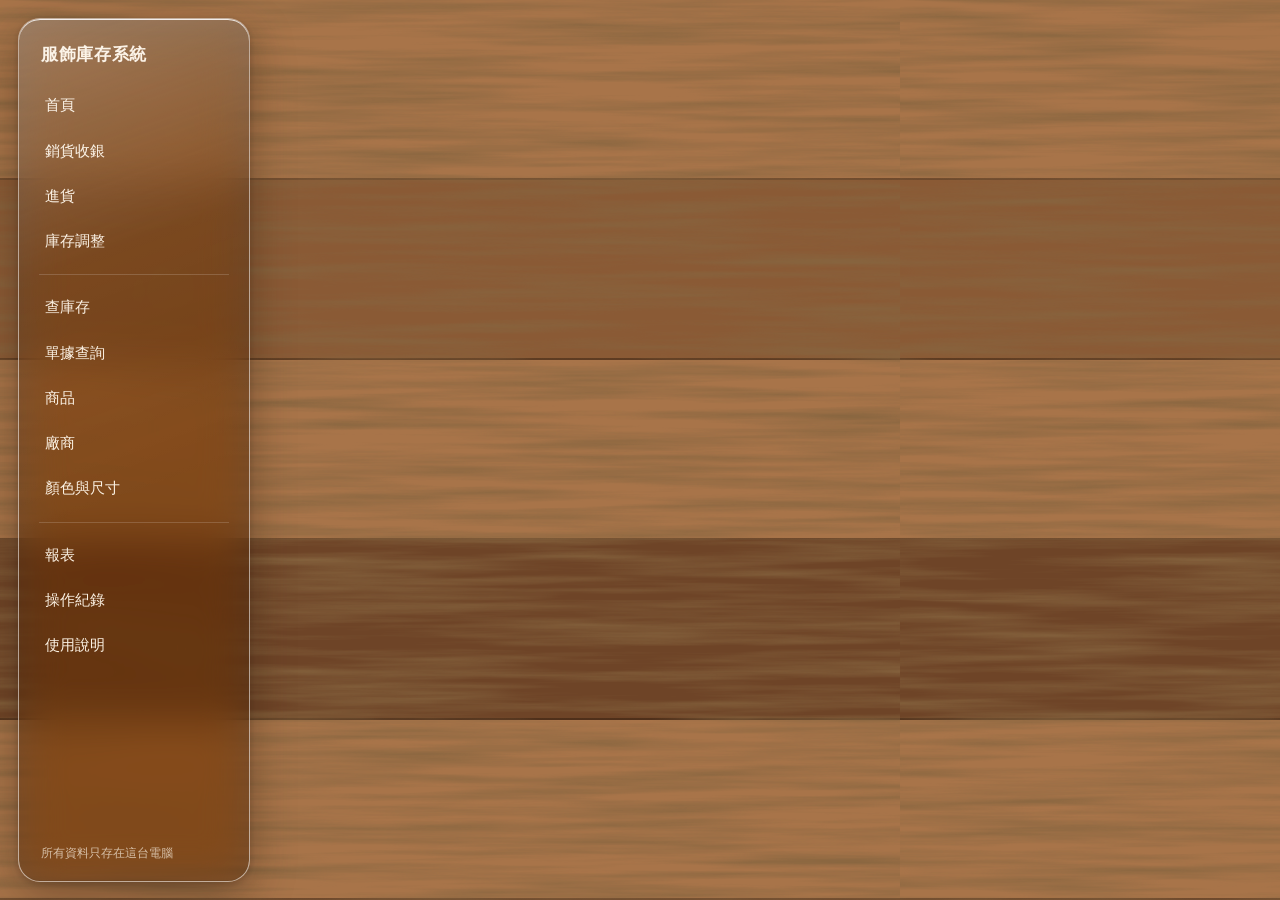
==== rust/ui/index.html @ 5e8c32d5 "Rust/Tauri 重構服飾庫存系統 - 新增 rust/：Tauri 桌面版，SQLite 觸發器鎖定單據與操作紀錄、交易寫入、每日自動備份 - 首頁儀表板、收銀式銷貨、進貨快速建檔、庫存調整、報" ====
<!doctype html>
<html lang="zh-Hant-TW">
<head>
<meta charset="utf-8">
<meta name="viewport" content="width=device-width, initial-scale=1">
<title>服飾庫存系統</title>
<link rel="stylesheet" href="style.css">
</head>
<body>
<div class="app">
  <nav id="nav" aria-label="主選單">
    <div class="brand">服飾庫存系統</div>
    <a href="#/home" data-page="home">首頁</a>
    <a href="#/sale" data-page="sale">銷貨收銀</a>
    <a href="#/purchase" data-page="purchase">進貨</a>
    <a href="#/adjust" data-page="adjust">庫存調整</a>
    <hr>
    <a href="#/lookup" data-page="lookup">查庫存</a>
    <a href="#/docs" data-page="docs">單據查詢</a>
    <a href="#/products" data-page="products">商品</a>
    <a href="#/suppliers" data-page="suppliers">廠商</a>
    <a href="#/specs" data-page="specs">顏色與尺寸</a>
    <hr>
    <a href="#/reports" data-page="reports">報表</a>
    <a href="#/audit" data-page="audit">操作紀錄</a>
    <a href="#/help" data-page="help">使用說明</a>
    <div class="foot">所有資料只存在這台電腦</div>
  </nav>
  <main id="main" tabindex="-1"></main>
</div>
<div id="toasts" aria-live="polite"></div>

<template id="help-page">
<header class="page-head"><div><h1>使用說明</h1><p class="muted">第一次使用請從「快速開始」照著做一遍</p></div></header>
<section class="card help">
  <div class="toc">
    <a class="tag" href="#help-start">快速開始</a><a class="tag" href="#help-sale">銷貨與退貨</a>
    <a class="tag" href="#help-purchase">進貨</a><a class="tag" href="#help-product">商品與 SKU</a>
    <a class="tag" href="#help-adjust">庫存調整與盤點</a><a class="tag" href="#help-docs">單據與作廢</a>
    <a class="tag" href="#help-report">報表</a><a class="tag" href="#help-safe">資料安全與備份</a>
    <a class="tag" href="#help-faq">常見問題</a>
  </div>
</section>

<section class="card help" id="help-start">
  <h2>快速開始</h2>
  <ol>
    <li>到「<a href="#/suppliers">廠商</a>」新增常往來的廠商（代號、名稱即可）。</li>
    <li>到「<a href="#/specs">顏色與尺寸</a>」確認需要的顏色與尺寸；系統已預載 12 色、8 種尺寸。</li>
    <li>貨到時開「<a href="#/purchase">進貨</a>」：選廠商、拍貨單照片、按「＋ 新商品建檔」建立商品並勾選顏色尺寸，再填每個顏色尺寸的數量與進貨單價，存檔後庫存就會增加。</li>
    <li>有客人購買時開「<a href="#/sale">銷貨收銀</a>」：掃條碼或輸入貨號，確認數量後按「結帳」。</li>
    <li>每天打開「<a href="#/home">首頁</a>」看今日營業額、低庫存提醒，以及資料安全檢查是否都是綠燈。</li>
  </ol>
</section>

<section class="card help" id="help-sale">
  <h2>銷貨與退貨</h2>
  <ol>
    <li>在搜尋框掃條碼，或輸入 SKU、本店貨號、品名後按 <kbd>Enter</kbd>。</li>
    <li>SKU 或條碼完全相符時直接加入一件；重複掃同一件會自動把數量加 1。</li>
    <li>輸入貨號或品名時，會跳出「顏色 × 尺寸」表格，在要賣的格子填數量後按「加入明細」。</li>
    <li>單價預設為商品的建議售價，可直接修改；整單折扣填在下方。</li>
    <li>按「結帳」會再顯示一次合計確認，確認後才會存檔。</li>
  </ol>
  <h3>客人退貨</h3>
  <p>同樣開一張銷貨單，把該商品的數量改成負數（例如 <kbd>-1</kbd>），存檔後庫存會加回去、金額為負數。</p>
  <h3>庫存不足</h3>
  <p>數量超過庫存時該列會標紅，存檔時系統會擋下並說明哪一個 SKU 不夠。請先確認是否漏登進貨。</p>
</section>

<section class="card help" id="help-purchase">
  <h2>進貨</h2>
  <ol>
    <li>選擇廠商；沒有的話按「＋ 新增廠商」直接建立。</li>
    <li>按「選擇照片」附上貨單或商品照，<b>至少一張</b>，方便日後對帳。</li>
    <li>輸入貨號或品名找既有商品；新款按「＋ 新商品建檔」，存檔後會直接進入數量表格。</li>
    <li>在「顏色 × 尺寸」表格填各格數量，並填寫這批的進貨單價，按「加入明細」。</li>
    <li>缺少的顏色或尺寸，在表格下方按「加顏色／尺寸」補建 SKU。</li>
    <li>確認明細後按「存檔進貨」。</li>
  </ol>
  <p class="muted">進貨日期可以選過去的日期（補登），系統會自動依日期重新計算成本。</p>
</section>

<section class="card help" id="help-product">
  <h2>商品與 SKU</h2>
  <dl>
    <dt>本店貨號</dt><dd>建檔時自動產生：建檔日期加當日流水號，轉成 16 進位，例如 2026-10-17 第 1 款為 <kbd>4B7A695A9</kbd>。建立後不可修改。</dd>
    <dt>SKU</dt><dd>本店貨號-顏色代碼-尺寸代碼，例如 <kbd>4B7A695A9-BK-M</kbd>。在商品頁勾選顏色與尺寸即可一次產生。</dd>
    <dt>條碼</dt><dd>若商品吊牌有條碼，可在商品頁的 SKU 表填入，之後收銀直接掃描。同一個條碼只能對應一個 SKU。</dd>
    <dt>安全庫存</dt><dd>庫存低於這個數字時，首頁與查庫存會以紅字提醒。填 0 表示不提醒。</dd>
  </dl>
  <p>商品與 SKU 只有在從未進出貨時才能刪除；已有單據的商品請保留，以免報表對不起來。</p>
</section>

<section class="card help" id="help-adjust">
  <h2>庫存調整與盤點</h2>
  <ul>
    <li><b>盤點調整</b>：輸入「實際盤點數量」，系統自動算出差異。</li>
    <li><b>瑕疵報廢、退回廠商</b>：輸入減少的件數（填正數即可）。</li>
    <li><b>其他</b>：增加填正數、減少填負數。</li>
  </ul>
  <p>每次調整都必須填寫原因，並保留在單據與操作紀錄中。</p>
</section>

<section class="card help" id="help-docs">
  <h2>單據與作廢</h2>
  <ul>
    <li>進貨單、銷貨單、調整單存檔後<b>不能修改、不能刪除</b>，確保帳目完整可追溯。</li>
    <li>打錯時到「<a href="#/docs">單據查詢</a>」點開該張單據，按「作廢」並填寫原因，再重開一張正確的。</li>
    <li>作廢後庫存與成本會自動重算。若作廢會讓庫存變成負數（例如進貨已經賣掉），系統會拒絕，請先處理相關銷貨單。</li>
    <li>單號規則：進貨 PO、銷貨 SO、調整 AJ，加上日期與當日流水號，例如 <kbd>SO20261019001</kbd>。</li>
  </ul>
</section>

<section class="card help" id="help-report">
  <h2>報表</h2>
  <dl>
    <dt>即時庫存表</dt><dd>每個 SKU 的庫存、平均成本、庫存金額與低庫存警示。</dd>
    <dt>進貨／銷貨報表</dt><dd>選擇日期區間，列出每一筆明細；銷貨報表含成本與毛利。</dd>
    <dt>季度收益</dt><dd>每季的進貨成本、銷貨淨額、銷貨成本、毛利率與庫存週轉率。</dd>
    <dt>滯銷品</dt><dd>指定天數內沒有賣出、但仍有庫存的 SKU。</dd>
    <dt>熱銷排行</dt><dd>區間內銷量前 50 名的商品。</dd>
  </dl>
  <p>每張報表都能「匯出 Excel」（含商品縮圖）。「更新三大報表」會產生包含進貨、銷貨、收益三個工作表的 <kbd>報表/庫存系統報表.xlsx</kbd>；若該檔正以 Excel 開啟，請先關閉再更新。</p>
  <h3>成本怎麼算</h3>
  <p>採<b>移動加權平均</b>：每次進貨後，平均成本 =（原庫存金額 + 本次進貨金額）÷ 新庫存數量。銷貨以當下平均成本計算銷貨成本。補登過去日期的單據時，系統會依日期重算所有受影響的成本。</p>
</section>

<section class="card help" id="help-safe">
  <h2>資料安全與備份</h2>
  <ul>
    <li>所有資料存在程式旁邊的資料夾：<kbd>庫存資料.sqlite3</kbd>（資料庫）、<kbd>圖片</kbd>、<kbd>報表</kbd>、<kbd>備份</kbd>。首頁可按「開啟資料夾」。</li>
    <li>每次存檔都以交易方式寫入，存到一半斷電也不會只存一半。</li>
    <li>每天第一次開啟程式時自動備份資料庫到 <kbd>備份</kbd> 資料夾，保留最近 30 天。</li>
    <li>每次啟動都會檢查資料庫檔案；首頁的「庫存帳核對」會比對每個 SKU 的庫存與所有單據加總是否一致。若出現紅燈，按「重新核算」即可依單據重建庫存與成本。</li>
    <li>所有新增、修改、作廢、匯出都記錄在「<a href="#/audit">操作紀錄</a>」，紀錄無法修改或刪除。</li>
  </ul>
  <h3>建議</h3>
  <ul>
    <li>定期把整個資料夾（含 <kbd>圖片</kbd> 與 <kbd>備份</kbd>）複製到隨身碟或雲端硬碟。</li>
    <li>還原備份：先關閉程式，把 <kbd>備份</kbd> 裡想要的日期檔案複製出來，改名為 <kbd>庫存資料.sqlite3</kbd> 取代原檔，再開啟程式。</li>
  </ul>
</section>

<section class="card help" id="help-faq">
  <h2>常見問題</h2>
  <dl>
    <dt>存檔時出現紅色提示？</dt><dd>提示會直接說明原因（例如「庫存不足」、「請填寫進貨單價」），依提示修正後再存檔即可，資料不會被存一半。</dd>
    <dt>單據打錯了怎麼辦？</dt><dd>到單據查詢點開該單，按「作廢」並填原因，再重開一張。</dd>
    <dt>掃條碼沒反應？</dt><dd>確認游標在搜尋框內、條碼槍設定為掃描後送出 Enter，以及商品頁的 SKU 已填入這個條碼。</dd>
    <dt>畫面上的資料沒有更新？</dt><dd>切換到其他頁面再回來，或重新點選左側選單即可重新載入。</dd>
    <dt>換電腦怎麼搬資料？</dt><dd>關閉程式後，把程式與整個資料夾一起複製到新電腦即可。</dd>
  </dl>
</section>
</template>

<script src="app.js"></script>
</body>
</html>
---- rust/ui/style.css ----
/* 風格：木紋桌面 + Liquid Glass 毛玻璃面板 */
:root {
  --wood-1: #a87449; --wood-2: #8a5a35; --wood-3: #6e4427; --seam: rgba(40, 22, 10, .45);
  --grain-opacity: .55;
  --glass: rgba(255, 250, 243, .60);
  --glass-strong: rgba(255, 250, 243, .80);
  --glass-border: rgba(255, 255, 255, .55);
  --glass-hi: rgba(255, 255, 255, .85);
  --nav: rgba(46, 27, 13, .40);
  --nav-text: #fbf1e3;
  --text: #2d1e12;
  --muted: #6e5846;
  --line: rgba(80, 50, 25, .16);
  --input: rgba(255, 255, 255, .58);
  --input-focus: rgba(255, 255, 255, .85);
  --accent: #b5651d;
  --accent-2: #d98a3d;
  --accent-ink: #fffaf3;
  --red: #b3261e;
  --red-bg: rgba(179, 38, 30, .12);
  --green: #2f7a3a;
  --green-bg: rgba(47, 122, 58, .12);
  --shadow: 0 14px 44px rgba(45, 24, 8, .38), 0 2px 6px rgba(45, 24, 8, .18);
  --radius: 22px;
  color-scheme: light;
}
@media (prefers-color-scheme: dark) {
  :root {
    --wood-1: #5b3820; --wood-2: #472a17; --wood-3: #321c0e; --seam: rgba(0, 0, 0, .55);
    --grain-opacity: .5;
    --glass: rgba(34, 22, 14, .58);
    --glass-strong: rgba(34, 22, 14, .80);
    --glass-border: rgba(255, 236, 214, .16);
    --glass-hi: rgba(255, 236, 214, .30);
    --nav: rgba(16, 9, 4, .45);
    --text: #f6eadb;
    --muted: #c4ad96;
    --line: rgba(255, 236, 214, .12);
    --input: rgba(0, 0, 0, .28);
    --input-focus: rgba(0, 0, 0, .42);
    --accent: #d98a3d;
    --accent-2: #eba864;
    --accent-ink: #1e130a;
    --red: #ff8a80;
    --red-bg: rgba(255, 138, 128, .14);
    --green: #8fd19e;
    --green-bg: rgba(143, 209, 158, .14);
    color-scheme: dark;
  }
}

* { box-sizing: border-box; }
html, body { height: 100%; margin: 0; }
body {
  font: 15px/1.55 "Microsoft JhengHei UI", "Microsoft JhengHei", "PingFang TC", "Noto Sans TC", system-ui, sans-serif;
  color: var(--text);
  background-color: var(--wood-2);
  background-image:
    /* 木紋：拉長的雜訊 */
    url("data:image/svg+xml,%3Csvg xmlns='http://www.w3.org/2000/svg' width='900' height='600'%3E%3Cfilter id='g'%3E%3CfeTurbulence type='fractalNoise' baseFrequency='0.004 0.09' numOctaves='4' seed='7'/%3E%3CfeColorMatrix values='0 0 0 0 0.24 0 0 0 0 0.13 0 0 0 0 0.05 0 0 0 1.6 -0.55'/%3E%3C/filter%3E%3Crect width='100%25' height='100%25' filter='url(%23g)'/%3E%3C/svg%3E"),
    /* 木板接縫 */
    repeating-linear-gradient(180deg, transparent 0 178px, var(--seam) 178px 180px),
    /* 木板深淺 */
    repeating-linear-gradient(180deg, var(--wood-1) 0 180px, var(--wood-2) 180px 360px, var(--wood-1) 360px 540px, var(--wood-3) 540px 720px);
  background-attachment: fixed;
  overflow: hidden;
}

/* ---------- 版面 ---------- */
.app { display: grid; grid-template-columns: 232px 1fr; height: 100vh; gap: 18px; padding: 18px; }
.glass, .card, .page-head, nav, dialog, .stat, .big-btn, .toast, .checkout, .scan-results {
  background: var(--glass);
  -webkit-backdrop-filter: blur(22px) saturate(170%);
  backdrop-filter: blur(22px) saturate(170%);
  border: 1px solid var(--glass-border);
  box-shadow: var(--shadow), inset 0 1px 0 var(--glass-hi), inset 0 -1px 0 rgba(0, 0, 0, .06);
  border-radius: var(--radius);
  position: relative;
}
/* 玻璃上緣的反光 */
.card::before, .page-head::before, nav::before, dialog::before, .stat::before, .big-btn::before, .checkout::before {
  content: ""; position: absolute; inset: 0; border-radius: inherit; pointer-events: none;
  background: linear-gradient(160deg, rgba(255, 255, 255, .45) 0%, rgba(255, 255, 255, .08) 28%, transparent 55%);
  mix-blend-mode: soft-light;
}

nav {
  background: var(--nav); color: var(--nav-text);
  display: flex; flex-direction: column; padding: 18px 12px; overflow-y: auto;
}
nav .brand { display: flex; align-items: center; gap: 10px; padding: 4px 10px 16px; font-weight: 700; font-size: 17px; letter-spacing: .04em; }
nav .brand img { width: 34px; height: 34px; border-radius: 10px; }
nav a {
  color: inherit; text-decoration: none; display: block; padding: 9px 14px; margin: 2px 0;
  border-radius: 14px; transition: background .15s;
}
nav a:hover { background: rgba(255, 255, 255, .12); }
nav a.on { background: rgba(255, 244, 228, .26); box-shadow: inset 0 1px 0 rgba(255, 255, 255, .35); font-weight: 700; }
nav hr { border: 0; border-top: 1px solid rgba(255, 255, 255, .16); margin: 10px 8px; }
nav .foot { margin-top: auto; font-size: 12px; opacity: .7; padding: 12px 10px 0; }

main { overflow-y: auto; padding: 0 6px 40px 0; outline: none; }
main > * + * { margin-top: 16px; }

.page-head { display: flex; justify-content: space-between; align-items: center; gap: 16px; padding: 16px 24px; }
.page-head h1 { margin: 0; font-size: 22px; }
.page-head p { margin: 2px 0 0; }
.head-actions { display: flex; gap: 8px; flex-wrap: wrap; }

.card { padding: 18px 22px; }
.card h2 { margin: 0 0 12px; font-size: 16px; }
.card h2 small { font-weight: 400; color: var(--muted); margin-left: 8px; }
.grid2 { display: grid; grid-template-columns: repeat(auto-fit, minmax(420px, 1fr)); gap: 16px; }
.grid2 > * { margin: 0; }
.muted { color: var(--muted); }
.red { color: var(--red); font-weight: 700; }
.green { color: var(--green); }
.row { display: flex; gap: 10px; align-items: center; flex-wrap: wrap; }
.grow { flex: 1; }
.empty { padding: 28px; text-align: center; color: var(--muted); border: 1.5px dashed var(--line); border-radius: 16px; }
.error-box { padding: 14px 18px; border-radius: 14px; background: var(--red-bg); color: var(--red); }

/* ---------- 首頁 ---------- */
.quick { display: grid; grid-template-columns: repeat(auto-fit, minmax(190px, 1fr)); gap: 14px; }
.big-btn { display: flex; flex-direction: column; padding: 18px 22px; color: inherit; text-decoration: none; transition: transform .15s, box-shadow .15s; }
.big-btn:hover { transform: translateY(-2px); }
.big-btn b { font-size: 18px; }
.big-btn span { color: var(--muted); font-size: 13px; }
.big-btn.primary { background: linear-gradient(150deg, var(--accent-2), var(--accent)); color: var(--accent-ink); }
.big-btn.primary span { color: inherit; opacity: .85; }
.stats { display: grid; grid-template-columns: repeat(auto-fit, minmax(190px, 1fr)); gap: 14px; }
.stat { padding: 16px 20px; }
.stat .label { color: var(--muted); font-size: 13px; }
.stat .value { font-size: 26px; font-weight: 700; font-variant-numeric: tabular-nums; }
.stat .sub { color: var(--muted); font-size: 13px; }
.checks { list-style: none; padding: 0; margin: 0 0 10px; }
.checks li { padding: 6px 0 6px 26px; position: relative; }
.checks li::before { content: ""; position: absolute; left: 4px; top: 13px; width: 11px; height: 11px; border-radius: 50%; }
.checks li.ok::before { background: var(--green); box-shadow: 0 0 0 4px var(--green-bg); }
.checks li.bad::before { background: var(--red); box-shadow: 0 0 0 4px var(--red-bg); }

/* ---------- 表單 ---------- */
label { display: inline-flex; flex-direction: column; gap: 4px; font-size: 13px; color: var(--muted); }
label > input, label > select, label > textarea, label > .row { color: var(--text); font-size: 15px; }
input, select, textarea, button { font: inherit; }
input:not([type=checkbox]):not([type=radio]):not([type=file]), select, textarea {
  background: var(--input); color: var(--text);
  border: 1px solid var(--glass-border); border-radius: 12px; padding: 8px 12px; min-height: 40px;
  box-shadow: inset 0 1px 3px rgba(0, 0, 0, .12); outline: none; transition: background .15s, box-shadow .15s;
}
input:focus, select:focus, textarea:focus { background: var(--input-focus); box-shadow: inset 0 1px 3px rgba(0, 0, 0, .1), 0 0 0 3px color-mix(in srgb, var(--accent) 35%, transparent); }
input[type=number] { width: 100px; text-align: right; font-variant-numeric: tabular-nums; }
input.invalid, select.invalid { box-shadow: 0 0 0 2px var(--red); }
.form-grid { display: grid; grid-template-columns: repeat(auto-fill, minmax(220px, 1fr)); gap: 14px 16px; }
.form-grid .span2 { grid-column: span 2; }
.form-grid input, .form-grid select { width: 100%; }
.toolbar { display: flex; gap: 14px; flex-wrap: wrap; align-items: flex-end; }
.hint { font-size: 13px; color: var(--muted); }
fieldset { border: 1px solid var(--line); border-radius: 16px; padding: 10px 14px 14px; margin: 14px 0 0; }
legend { padding: 0 6px; color: var(--muted); font-size: 13px; }
.checks-grid { display: flex; flex-wrap: wrap; gap: 6px; }
.chip { display: inline-flex; flex-direction: row; align-items: center; gap: 6px; padding: 6px 12px; border-radius: 999px;
  background: var(--input); border: 1px solid var(--glass-border); color: var(--text); font-size: 14px; cursor: pointer; user-select: none; }
.chip:has(input:checked) { background: linear-gradient(150deg, var(--accent-2), var(--accent)); color: var(--accent-ink); border-color: transparent; }
.chip input { accent-color: var(--accent); margin: 0; }
.chip.disabled { opacity: .55; cursor: default; }

.btn {
  display: inline-flex; align-items: center; justify-content: center; gap: 6px;
  padding: 8px 18px; min-height: 40px; border-radius: 999px; cursor: pointer; white-space: nowrap;
  color: var(--text); text-decoration: none;
  background: linear-gradient(180deg, rgba(255, 255, 255, .55), rgba(255, 255, 255, .22));
  border: 1px solid var(--glass-border);
  box-shadow: inset 0 1px 0 var(--glass-hi), 0 3px 10px rgba(45, 24, 8, .18);
  -webkit-backdrop-filter: blur(12px); backdrop-filter: blur(12px);
  transition: transform .1s, filter .15s;
}
@media (prefers-color-scheme: dark) { .btn { background: linear-gradient(180deg, rgba(255, 236, 214, .16), rgba(255, 236, 214, .05)); } }
.btn:hover { filter: brightness(1.06); }
.btn:active { transform: scale(.97); }
.btn:disabled { opacity: .5; cursor: default; }
.btn.primary { background: linear-gradient(160deg, var(--accent-2), var(--accent)); color: var(--accent-ink); border-color: transparent; font-weight: 700; }
.btn.danger { background: linear-gradient(160deg, #d9534a, #a82a22); color: #fff; border-color: transparent; }
.btn.small { padding: 4px 12px; min-height: 30px; font-size: 13px; }
.btn.big { padding: 12px 34px; min-height: 52px; font-size: 18px; }
.icon-btn { border: 0; background: none; color: var(--muted); font-size: 20px; cursor: pointer; width: 34px; height: 34px; border-radius: 50%; }
.icon-btn:hover { background: var(--red-bg); color: var(--red); }

/* 掃碼框 */
.scan { position: relative; flex: 1; min-width: 280px; }
.scan .row { flex-wrap: nowrap; }
.scan input[type=search] { width: 100%; font-size: 18px; min-height: 52px; padding-left: 18px; border-radius: 16px; }
.scan-results { position: absolute; left: 0; right: 0; top: calc(100% + 6px); z-index: 20; padding: 8px; background: var(--glass-strong); max-height: 360px; overflow-y: auto; }
.scan-results:empty { display: none; }
.scan-results button { display: flex; width: 100%; align-items: center; gap: 12px; text-align: left; padding: 8px 10px; border: 0; background: none; color: inherit; border-radius: 12px; cursor: pointer; }
.scan-results button:hover, .scan-results button:focus { background: rgba(255, 255, 255, .35); outline: none; }
.scan-results .msg { padding: 10px 12px; color: var(--red); }

/* ---------- 表格 ---------- */
.table-wrap { overflow-x: auto; }
table { width: 100%; border-collapse: collapse; font-variant-numeric: tabular-nums; }
th, td { padding: 9px 10px; text-align: left; border-bottom: 1px solid var(--line); vertical-align: middle; }
th { font-size: 13px; color: var(--muted); font-weight: 600; white-space: nowrap; }
td.num, th.num { text-align: right; }
tbody tr[data-doc], tbody tr[data-href] { cursor: pointer; }
tbody tr[data-doc]:hover, tbody tr[data-href]:hover { background: rgba(255, 255, 255, .22); }
tr.void td { color: var(--muted); text-decoration: line-through; text-decoration-color: rgba(120, 80, 50, .4); }
tr.short td { background: var(--red-bg); }
.tag { display: inline-block; padding: 1px 10px; border-radius: 999px; font-size: 12px; background: var(--input); border: 1px solid var(--glass-border); white-space: nowrap; text-decoration: none; }
.tag.void { background: var(--red-bg); color: var(--red); }
.tag.SO { background: rgba(217, 138, 61, .2); }
.tag.PO { background: rgba(47, 122, 58, .16); }
.tag.AJ { background: rgba(90, 110, 160, .18); }

.thumb { width: 46px; height: 46px; border-radius: 10px; object-fit: cover; display: block; background: var(--input); }
.noimg { display: block; }
.preview { width: 160px; height: 160px; border-radius: 16px; object-fit: cover; display: block; background: var(--input); }
.photo-big { max-width: 100%; max-height: 70vh; border-radius: 14px; }

/* 顏色 × 尺寸矩陣 */
.matrix th, .matrix td { text-align: center; }
.matrix td input[type=number] { width: 72px; text-align: center; }
.matrix td small { display: block; color: var(--muted); font-size: 12px; }
.matrix td.low { color: var(--red); font-weight: 700; }
.matrix td.zero { color: var(--muted); }
.matrix button.cell { min-width: 70px; padding: 6px 8px; border-radius: 12px; border: 1px solid var(--glass-border); background: var(--input); color: var(--text); cursor: pointer; }
.matrix button.cell:hover { background: linear-gradient(160deg, var(--accent-2), var(--accent)); color: var(--accent-ink); }

.product-card { display: flex; gap: 22px; align-items: flex-start; flex-wrap: wrap; }
.product-card .info { flex: 1; min-width: 300px; }
.product-card h2 { font-size: 20px; }
.kv { display: flex; flex-wrap: wrap; gap: 4px 20px; color: var(--muted); margin: 0 0 12px; }
.kv b { color: var(--text); }

.photos { display: flex; gap: 10px; flex-wrap: wrap; margin-bottom: 12px; }
.photos .ph { position: relative; }
.photos .ph img { width: 110px; height: 110px; object-fit: cover; border-radius: 14px; display: block; cursor: zoom-in; }
.photos .ph button { position: absolute; top: 4px; right: 4px; width: 26px; height: 26px; border-radius: 50%; border: 0; background: rgba(0, 0, 0, .55); color: #fff; cursor: pointer; }
.image-field { display: flex; gap: 14px; align-items: flex-end; margin-top: 14px; }

.checkout { display: flex; align-items: flex-end; gap: 16px; padding: 16px 22px; flex-wrap: wrap; position: sticky; bottom: 0; z-index: 5; }
.checkout .total { margin-left: auto; text-align: right; }
.checkout .total span { display: block; color: var(--muted); font-size: 13px; }
.checkout .total b { font-size: 30px; font-variant-numeric: tabular-nums; }
.big-total { font-size: 34px; font-weight: 700; margin: 6px 0; }

.tabs { display: flex; gap: 6px; flex-wrap: wrap; }
.tabs a, .tabs button { padding: 7px 16px; border-radius: 999px; color: inherit; text-decoration: none; border: 1px solid transparent; background: none; cursor: pointer; font: inherit; }
.tabs a.on, .tabs button.on { background: var(--glass-strong); border-color: var(--glass-border); box-shadow: inset 0 1px 0 var(--glass-hi); font-weight: 700; }

/* ---------- 對話框 ---------- */
dialog { padding: 22px 26px; max-width: min(560px, 92vw); width: 100%; color: var(--text); background: var(--glass-strong); }
dialog.wide { max-width: min(1000px, 94vw); }
dialog::backdrop { background: rgba(30, 16, 6, .35); -webkit-backdrop-filter: blur(4px); backdrop-filter: blur(4px); }
dialog h2 { margin: 0 0 12px; }
dialog .actions { display: flex; justify-content: flex-end; gap: 10px; margin-top: 20px; }
dialog .dlg-body { max-height: 65vh; overflow-y: auto; }
dialog .err { color: var(--red); min-height: 1.4em; margin: 8px 0 0; }

#toasts { position: fixed; right: 24px; bottom: 24px; display: flex; flex-direction: column; gap: 10px; z-index: 1000; max-width: 460px; }
.toast { padding: 12px 18px; cursor: pointer; background: var(--glass-strong); animation: pop .2s ease-out; }
.toast.ok { border-left: 5px solid var(--green); }
.toast.error { border-left: 5px solid var(--red); color: var(--red); font-weight: 600; }
@keyframes pop { from { transform: translateY(10px); opacity: 0; } }

/* ---------- 使用說明 ---------- */
.help { max-width: 920px; }
.help h2 { font-size: 18px; margin: 0 0 8px; }
.help h3 { font-size: 15px; margin: 16px 0 6px; }
.help ol, .help ul { padding-left: 22px; margin: 6px 0; }
.help li { margin: 4px 0; }
.help kbd { padding: 1px 7px; border-radius: 6px; background: var(--input); border: 1px solid var(--glass-border); font-family: inherit; font-size: 13px; }
.help .toc { display: flex; flex-wrap: wrap; gap: 6px; }
.help dt { font-weight: 700; margin-top: 10px; }
.help dd { margin: 2px 0 0 0; color: var(--muted); }

@media (prefers-reduced-motion: reduce) { * { transition: none !important; animation: none !important; } }
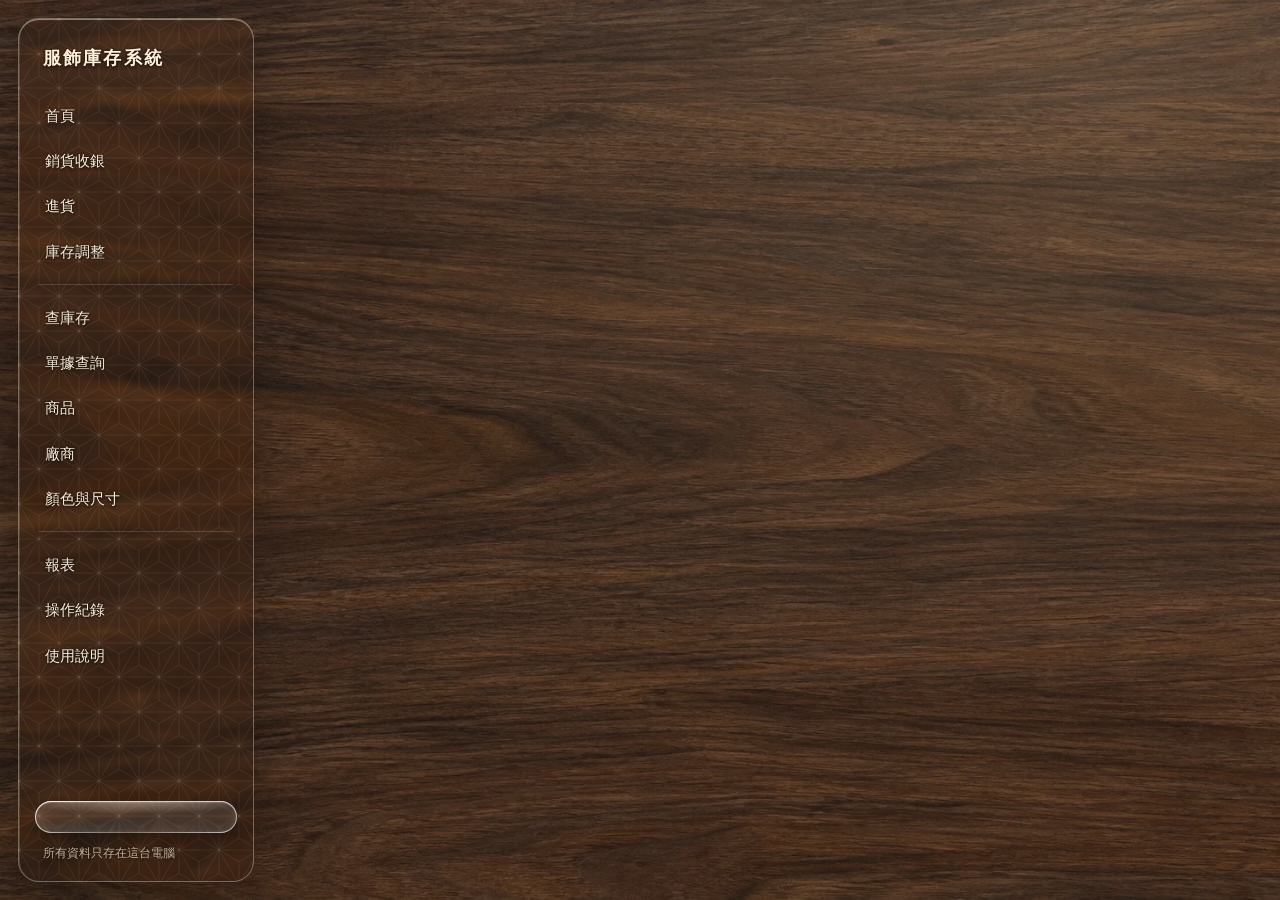
==== commit 73eb6601: "Rust 版調整：精簡功能、液態玻璃外觀、多主題、銷貨單匯出與安裝檔 - 刪除通路與條碼欄位，進貨照片改為選填 - 新增依店內版型匯出單張銷貨單 Excel（民國日期、公式小計） - 介面改為胡桃木背" ====
--- a/rust/ui/index.html
+++ b/rust/ui/index.html
@@ -24,11 +24,20 @@
     <a href="#/reports" data-page="reports">報表</a>
     <a href="#/audit" data-page="audit">操作紀錄</a>
     <a href="#/help" data-page="help">使用說明</a>
-    <div class="foot">所有資料只存在這台電腦</div>
+    <div class="foot"><button class="btn small" id="theme-btn" type="button" title="切換背景主題"></button>
+      <p>所有資料只存在這台電腦</p></div>
   </nav>
   <main id="main" tabindex="-1"></main>
 </div>
 <div id="toasts" aria-live="polite"></div>
+<!-- 液態玻璃折射：以低頻雜訊位移按鈕背後的畫面 -->
+<svg width="0" height="0" style="position:absolute" aria-hidden="true">
+  <filter id="liquid" x="0" y="0" width="100%" height="100%" color-interpolation-filters="sRGB">
+    <feTurbulence type="fractalNoise" baseFrequency="0.012 0.02" numOctaves="2" seed="11" result="noise"/>
+    <feGaussianBlur in="noise" stdDeviation="2" result="soft"/>
+    <feDisplacementMap in="SourceGraphic" in2="soft" scale="18" xChannelSelector="R" yChannelSelector="G"/>
+  </filter>
+</svg>
 
 <template id="help-page">
 <header class="page-head"><div><h1>使用說明</h1><p class="muted">第一次使用請從「快速開始」照著做一遍</p></div></header>
@@ -47,8 +56,8 @@
   <ol>
     <li>到「<a href="#/suppliers">廠商</a>」新增常往來的廠商（代號、名稱即可）。</li>
     <li>到「<a href="#/specs">顏色與尺寸</a>」確認需要的顏色與尺寸；系統已預載 12 色、8 種尺寸。</li>
-    <li>貨到時開「<a href="#/purchase">進貨</a>」：選廠商、拍貨單照片、按「＋ 新商品建檔」建立商品並勾選顏色尺寸，再填每個顏色尺寸的數量與進貨單價，存檔後庫存就會增加。</li>
-    <li>有客人購買時開「<a href="#/sale">銷貨收銀</a>」：掃條碼或輸入貨號，確認數量後按「結帳」。</li>
+    <li>貨到時開「<a href="#/purchase">進貨</a>」：選廠商、按「＋ 新商品建檔」建立商品並勾選顏色尺寸，再填每個顏色尺寸的數量與進貨單價，存檔後庫存就會增加。</li>
+    <li>有客人購買時開「<a href="#/sale">銷貨收銀</a>」：輸入貨號或品名，確認數量後按「結帳」。</li>
     <li>每天打開「<a href="#/home">首頁</a>」看今日營業額、低庫存提醒，以及資料安全檢查是否都是綠燈。</li>
   </ol>
 </section>
@@ -56,8 +65,8 @@
 <section class="card help" id="help-sale">
   <h2>銷貨與退貨</h2>
   <ol>
-    <li>在搜尋框掃條碼，或輸入 SKU、本店貨號、品名後按 <kbd>Enter</kbd>。</li>
-    <li>SKU 或條碼完全相符時直接加入一件；重複掃同一件會自動把數量加 1。</li>
+    <li>在搜尋框輸入 SKU、本店貨號或品名後按 <kbd>Enter</kbd>。</li>
+    <li>輸入完整 SKU（例如 <kbd>4B7A695A9-BK-M</kbd>）時直接加入一件；重複輸入同一件會自動把數量加 1。</li>
     <li>輸入貨號或品名時，會跳出「顏色 × 尺寸」表格，在要賣的格子填數量後按「加入明細」。</li>
     <li>單價預設為商品的建議售價，可直接修改；整單折扣填在下方。</li>
     <li>按「結帳」會再顯示一次合計確認，確認後才會存檔。</li>
@@ -72,7 +81,7 @@
   <h2>進貨</h2>
   <ol>
     <li>選擇廠商；沒有的話按「＋ 新增廠商」直接建立。</li>
-    <li>按「選擇照片」附上貨單或商品照，<b>至少一張</b>，方便日後對帳。</li>
+    <li>需要的話按「選擇照片」附上貨單或商品照，方便日後對帳（可不附）。</li>
     <li>輸入貨號或品名找既有商品；新款按「＋ 新商品建檔」，存檔後會直接進入數量表格。</li>
     <li>在「顏色 × 尺寸」表格填各格數量，並填寫這批的進貨單價，按「加入明細」。</li>
     <li>缺少的顏色或尺寸，在表格下方按「加顏色／尺寸」補建 SKU。</li>
@@ -86,7 +95,6 @@
   <dl>
     <dt>本店貨號</dt><dd>建檔時自動產生：建檔日期加當日流水號，轉成 16 進位，例如 2026-10-17 第 1 款為 <kbd>4B7A695A9</kbd>。建立後不可修改。</dd>
     <dt>SKU</dt><dd>本店貨號-顏色代碼-尺寸代碼，例如 <kbd>4B7A695A9-BK-M</kbd>。在商品頁勾選顏色與尺寸即可一次產生。</dd>
-    <dt>條碼</dt><dd>若商品吊牌有條碼，可在商品頁的 SKU 表填入，之後收銀直接掃描。同一個條碼只能對應一個 SKU。</dd>
     <dt>安全庫存</dt><dd>庫存低於這個數字時，首頁與查庫存會以紅字提醒。填 0 表示不提醒。</dd>
   </dl>
   <p>商品與 SKU 只有在從未進出貨時才能刪除；已有單據的商品請保留，以免報表對不起來。</p>
@@ -129,7 +137,7 @@
 <section class="card help" id="help-safe">
   <h2>資料安全與備份</h2>
   <ul>
-    <li>所有資料存在程式旁邊的資料夾：<kbd>庫存資料.sqlite3</kbd>（資料庫）、<kbd>圖片</kbd>、<kbd>報表</kbd>、<kbd>備份</kbd>。首頁可按「開啟資料夾」。</li>
+    <li>所有資料存在首頁「資料位置」顯示的資料夾（安裝版為 <kbd>%LOCALAPPDATA%\服飾庫存系統-資料</kbd>）：<kbd>庫存資料.sqlite3</kbd>（資料庫）、<kbd>圖片</kbd>、<kbd>報表</kbd>、<kbd>備份</kbd>。首頁可按「開啟資料夾」。解除安裝或升級程式不會刪除這些資料。</li>
     <li>每次存檔都以交易方式寫入，存到一半斷電也不會只存一半。</li>
     <li>每天第一次開啟程式時自動備份資料庫到 <kbd>備份</kbd> 資料夾，保留最近 30 天。</li>
     <li>每次啟動都會檢查資料庫檔案；首頁的「庫存帳核對」會比對每個 SKU 的庫存與所有單據加總是否一致。若出現紅燈，按「重新核算」即可依單據重建庫存與成本。</li>
@@ -147,9 +155,9 @@
   <dl>
     <dt>存檔時出現紅色提示？</dt><dd>提示會直接說明原因（例如「庫存不足」、「請填寫進貨單價」），依提示修正後再存檔即可，資料不會被存一半。</dd>
     <dt>單據打錯了怎麼辦？</dt><dd>到單據查詢點開該單，按「作廢」並填原因，再重開一張。</dd>
-    <dt>掃條碼沒反應？</dt><dd>確認游標在搜尋框內、條碼槍設定為掃描後送出 Enter，以及商品頁的 SKU 已填入這個條碼。</dd>
+    <dt>找不到商品？</dt><dd>確認貨號沒有打錯；記不得貨號時可輸入品名的一部分，或到「商品」頁搜尋廠商貨號。</dd>
     <dt>畫面上的資料沒有更新？</dt><dd>切換到其他頁面再回來，或重新點選左側選單即可重新載入。</dd>
-    <dt>換電腦怎麼搬資料？</dt><dd>關閉程式後，把程式與整個資料夾一起複製到新電腦即可。</dd>
+    <dt>換電腦怎麼搬資料？</dt><dd>在新電腦安裝程式並開啟一次後關閉，再把舊電腦的整個資料夾內容（從首頁「開啟資料夾」找到）複製到新電腦的相同位置即可。</dd>
   </dl>
 </section>
 </template>
--- a/rust/ui/style.css
+++ b/rust/ui/style.css
@@ -1,199 +1,333 @@
-/* 風格：木紋桌面 + Liquid Glass 毛玻璃面板 */
+/* 風格：沿用「共曆」— 胡桃木桌面 + 各自模糊的玻璃面板
+   深色區（選單、標題、結帳列）＞ 半透明白玻璃（內容）＞ 奶油色玻璃（對話框、主要按鈕） */
 :root {
-  --wood-1: #a87449; --wood-2: #8a5a35; --wood-3: #6e4427; --seam: rgba(40, 22, 10, .45);
-  --grain-opacity: .55;
-  --glass: rgba(255, 250, 243, .60);
-  --glass-strong: rgba(255, 250, 243, .80);
-  --glass-border: rgba(255, 255, 255, .55);
-  --glass-hi: rgba(255, 255, 255, .85);
-  --nav: rgba(46, 27, 13, .40);
-  --nav-text: #fbf1e3;
-  --text: #2d1e12;
-  --muted: #6e5846;
-  --line: rgba(80, 50, 25, .16);
-  --input: rgba(255, 255, 255, .58);
-  --input-focus: rgba(255, 255, 255, .85);
-  --accent: #b5651d;
-  --accent-2: #d98a3d;
-  --accent-ink: #fffaf3;
-  --red: #b3261e;
-  --red-bg: rgba(179, 38, 30, .12);
-  --green: #2f7a3a;
-  --green-bg: rgba(47, 122, 58, .12);
-  --shadow: 0 14px 44px rgba(45, 24, 8, .38), 0 2px 6px rgba(45, 24, 8, .18);
-  --radius: 22px;
+  --text: #fff2df;
+  --muted: #ead5b9;
+  --line: rgba(255, 255, 255, .2);
+  --soft: rgba(255, 255, 255, .12);
+  --soft-hover: rgba(255, 255, 255, .24);
+  --gold: #f1ce9a;
+
+  --glass: linear-gradient(130deg, rgba(255, 255, 255, .035), rgba(255, 255, 255, .005));
+  --glass-raised: linear-gradient(135deg, rgba(255, 255, 255, .055), rgba(255, 255, 255, .01));
+  --glass-border: rgba(255, 255, 255, .38);
+  --glass-shadow: 0 16px 40px rgba(18, 10, 3, .2), inset 0 1px 0 rgba(255, 255, 255, .55), inset 1px 0 0 rgba(255, 255, 255, .14);
+  --chrome: linear-gradient(145deg, rgba(46, 34, 25, .18), rgba(18, 18, 20, .28));
+  --chrome-border: rgba(255, 247, 229, .32);
+  --chrome-shadow: 0 18px 45px rgba(10, 6, 3, .3), inset 0 1px 0 rgba(255, 246, 231, .42), inset 1px 0 0 rgba(255, 246, 231, .12);
+
+  --btn-bg: rgba(255, 255, 255, .12);
+  --btn-border: rgba(255, 255, 255, .32);
+  --btn-text: #fff2df;
+  --btn-hover: rgba(255, 255, 255, .24);
+  --primary-bg: linear-gradient(145deg, rgba(255, 255, 255, .9), rgba(249, 230, 201, .66));
+  --primary-hover: rgba(255, 246, 228, .96);
+  --primary-border: rgba(255, 255, 255, .78);
+  --primary-text: #48331e;
+
+  --input: rgba(255, 251, 243, .88);
+  --input-text: #3f2e20;
+  --input-border: rgba(255, 255, 255, .6);
+
+  --red: #ffb8ad;
+  --red-bg: rgba(174, 65, 68, .32);
+  --green: #b2e6bf;
+  --green-bg: rgba(53, 118, 92, .32);
+  --danger: #ae4144;
+  --radius: 18px;
+  color-scheme: dark;
+}
+/* 淺色玻璃上改用深色字 */
+dialog, .scan-results, .toast {
+  --text: #403126;
+  --muted: #816d58;
+  --line: rgba(151, 121, 86, .22);
+  --soft: rgba(137, 103, 64, .1);
+  --soft-hover: rgba(171, 135, 91, .18);
+  --btn-bg: linear-gradient(145deg, rgba(255, 254, 251, .7), rgba(250, 239, 221, .4));
+  --btn-border: rgba(145, 115, 79, .3);
+  --btn-text: #624d38;
+  --btn-hover: rgba(255, 246, 230, .9);
+  --primary-bg: linear-gradient(140deg, #8c6637, #6b4c2f);
+  --primary-hover: linear-gradient(140deg, #9a7443, #7a5838);
+  --primary-border: rgba(102, 68, 32, .37);
+  --primary-text: #fff9ed;
+  --input: rgba(255, 255, 255, .6);
+  --input-border: rgba(141, 108, 69, .32);
+  --red: #b63f46;
+  --red-bg: rgba(182, 63, 70, .1);
+  --green: #35765c;
+  --green-bg: rgba(53, 118, 92, .12);
   color-scheme: light;
-}
-@media (prefers-color-scheme: dark) {
-  :root {
-    --wood-1: #5b3820; --wood-2: #472a17; --wood-3: #321c0e; --seam: rgba(0, 0, 0, .55);
-    --grain-opacity: .5;
-    --glass: rgba(34, 22, 14, .58);
-    --glass-strong: rgba(34, 22, 14, .80);
-    --glass-border: rgba(255, 236, 214, .16);
-    --glass-hi: rgba(255, 236, 214, .30);
-    --nav: rgba(16, 9, 4, .45);
-    --text: #f6eadb;
-    --muted: #c4ad96;
-    --line: rgba(255, 236, 214, .12);
-    --input: rgba(0, 0, 0, .28);
-    --input-focus: rgba(0, 0, 0, .42);
-    --accent: #d98a3d;
-    --accent-2: #eba864;
-    --accent-ink: #1e130a;
-    --red: #ff8a80;
-    --red-bg: rgba(255, 138, 128, .14);
-    --green: #8fd19e;
-    --green-bg: rgba(143, 209, 158, .14);
-    color-scheme: dark;
-  }
 }
 
 * { box-sizing: border-box; }
 html, body { height: 100%; margin: 0; }
 body {
-  font: 15px/1.55 "Microsoft JhengHei UI", "Microsoft JhengHei", "PingFang TC", "Noto Sans TC", system-ui, sans-serif;
+  font: 15px/1.55 "Segoe UI", "Microsoft JhengHei UI", "Microsoft JhengHei", "PingFang TC", sans-serif;
   color: var(--text);
-  background-color: var(--wood-2);
+  background-color: var(--bg-color);
+  background-image: var(--bg-image);
+  background-size: cover;
+  background-position: center;
+  overflow: hidden;
+}
+
+/* ---------- 主題：每個主題只設定背景、深色區色調、次要文字色與文字陰影色 ---------- */
+:root {
+  --bg-color: #39291f;
+  --bg-image: radial-gradient(ellipse at 85% 8%, rgba(243, 211, 162, .15), transparent 55%),
+    linear-gradient(115deg, rgba(13, 16, 19, .22), rgba(38, 22, 10, .12)), url("textures/walnut.webp");
+  --chrome-muted: #e9d4b8;
+  --ink: 15, 9, 3;
+}
+:root[data-theme="mountain"] {
+  --bg-color: #1b2a45;
+  --bg-image: linear-gradient(115deg, rgba(8, 12, 24, .28), rgba(8, 12, 24, .06)), url("textures/mountain-sea.svg");
+  --chrome: linear-gradient(145deg, rgba(20, 30, 52, .22), rgba(8, 12, 24, .34));
+  --chrome-border: rgba(225, 235, 255, .3);
+  --muted: #d9dff0; --chrome-muted: #d9dff0; --ink: 5, 10, 25;
+}
+:root[data-theme="bamboo"] {
+  --bg-color: #10241b;
+  --bg-image: linear-gradient(115deg, rgba(4, 14, 9, .3), rgba(4, 14, 9, .05)), url("textures/bamboo.svg");
+  --chrome: linear-gradient(145deg, rgba(18, 40, 28, .24), rgba(6, 16, 11, .36));
+  --chrome-border: rgba(220, 245, 225, .28);
+  --muted: #d3e6d6; --chrome-muted: #d3e6d6; --ink: 3, 12, 7;
+}
+:root[data-theme="night"] {
+  --bg-color: #0b1024;
+  --bg-image: url("textures/starry-night.svg");
+  --chrome: linear-gradient(145deg, rgba(22, 24, 52, .24), rgba(6, 8, 20, .36));
+  --chrome-border: rgba(220, 225, 255, .28);
+  --muted: #d6d9f2; --chrome-muted: #d6d9f2; --ink: 3, 4, 16;
+}
+:root[data-theme="sakura"] {
+  --bg-color: #3a2240;
+  --bg-image: linear-gradient(115deg, rgba(30, 10, 30, .3), rgba(30, 10, 30, .06)), url("textures/sakura.svg");
+  --chrome: linear-gradient(145deg, rgba(60, 26, 54, .24), rgba(26, 10, 26, .36));
+  --chrome-border: rgba(255, 228, 240, .3);
+  --muted: #f2dbe6; --chrome-muted: #f2dbe6; --ink: 30, 8, 26;
+}
+:root[data-theme="ink"] {
+  --bg-color: #23272b;
+  --bg-image: url("textures/ink-wash.svg");
+  --chrome: linear-gradient(145deg, rgba(30, 33, 36, .26), rgba(12, 13, 15, .38));
+  --chrome-border: rgba(240, 240, 235, .26);
+  --muted: #dcdcd6; --chrome-muted: #dcdcd6; --ink: 8, 9, 10;
+}
+
+/* 捲軸：暖色圓角 */
+::-webkit-scrollbar { width: 10px; height: 10px; }
+::-webkit-scrollbar-track { background: rgba(24, 17, 12, .22); border-radius: 999px; }
+::-webkit-scrollbar-thumb { background: linear-gradient(180deg, #ead0a7, #cdb18a); background-clip: padding-box; border: 2px solid transparent; border-radius: 999px; }
+::-webkit-scrollbar-thumb:hover { background: #ead0a7; background-clip: padding-box; }
+::-webkit-scrollbar-corner { background: transparent; }
+
+/* ---------- 版面 ---------- */
+.app { display: grid; grid-template-columns: 236px 1fr; height: 100vh; gap: 14px; padding: 18px; }
+
+/* 玻璃面板 */
+.card, .stat, .big-btn, nav, .page-head, .checkout, dialog, .toast, .scan-results {
+  position: relative;
+  border-radius: var(--radius);
+  border: 1px solid var(--glass-border);
+  -webkit-backdrop-filter: blur(1px) saturate(150%) brightness(1.05);
+  backdrop-filter: blur(1px) saturate(150%) brightness(1.05);
+}
+.card { background: var(--glass); box-shadow: var(--glass-shadow); }
+.stat, .big-btn { background: var(--glass-raised); box-shadow: 0 8px 24px rgba(20, 11, 4, .15), inset 0 1px 0 rgba(255, 255, 255, .5); }
+nav, main { text-shadow: 0 1px 3px rgba(var(--ink), .75), 0 0 2px rgba(var(--ink), .55); }
+input, select, textarea, dialog, .scan-results, .toast { text-shadow: none; }
+
+/* 動態：滑過浮起、進場動畫 */
+.card, .stat, .big-btn, nav, .page-head, .checkout { isolation: isolate; transition: transform .35s cubic-bezier(.2, .8, .2, 1), box-shadow .35s, background .25s, border-color .25s; }
+.card:hover, .stat:hover { transform: translateY(-2px); box-shadow: 0 22px 50px rgba(18, 10, 3, .26), inset 0 1px 0 rgba(255, 255, 255, .65), inset 1px 0 0 rgba(255, 255, 255, .18); }
+main > * { animation: rise .5s cubic-bezier(.2, .8, .2, 1) backwards; }
+main > :nth-child(2) { animation-delay: .05s; }
+main > :nth-child(3) { animation-delay: .1s; }
+main > :nth-child(4) { animation-delay: .15s; }
+main > :nth-child(5) { animation-delay: .2s; }
+main > :nth-child(n+6) { animation-delay: .25s; }
+.quick > *, .stats > * { animation: rise .5s cubic-bezier(.2, .8, .2, 1) backwards; }
+.quick > :nth-child(2), .stats > :nth-child(2) { animation-delay: .06s; }
+.quick > :nth-child(3), .stats > :nth-child(3) { animation-delay: .12s; }
+.quick > :nth-child(4), .stats > :nth-child(4) { animation-delay: .18s; }
+@keyframes rise { from { opacity: 0; transform: translateY(14px) scale(.985); } }
+dialog[open] { animation: dlg .28s cubic-bezier(.2, .8, .2, 1); }
+@keyframes dlg { from { opacity: 0; transform: translateY(12px) scale(.97); } }
+
+/* 深色區：側邊選單、標題、結帳列，加淡淡的麻の葉紋 */
+nav, .page-head, .checkout {
   background-image:
-    /* 木紋：拉長的雜訊 */
-    url("data:image/svg+xml,%3Csvg xmlns='http://www.w3.org/2000/svg' width='900' height='600'%3E%3Cfilter id='g'%3E%3CfeTurbulence type='fractalNoise' baseFrequency='0.004 0.09' numOctaves='4' seed='7'/%3E%3CfeColorMatrix values='0 0 0 0 0.24 0 0 0 0 0.13 0 0 0 0 0.05 0 0 0 1.6 -0.55'/%3E%3C/filter%3E%3Crect width='100%25' height='100%25' filter='url(%23g)'/%3E%3C/svg%3E"),
-    /* 木板接縫 */
-    repeating-linear-gradient(180deg, transparent 0 178px, var(--seam) 178px 180px),
-    /* 木板深淺 */
-    repeating-linear-gradient(180deg, var(--wood-1) 0 180px, var(--wood-2) 180px 360px, var(--wood-1) 360px 540px, var(--wood-3) 540px 720px);
-  background-attachment: fixed;
-  overflow: hidden;
-}
-
-/* ---------- 版面 ---------- */
-.app { display: grid; grid-template-columns: 232px 1fr; height: 100vh; gap: 18px; padding: 18px; }
-.glass, .card, .page-head, nav, dialog, .stat, .big-btn, .toast, .checkout, .scan-results {
-  background: var(--glass);
-  -webkit-backdrop-filter: blur(22px) saturate(170%);
-  backdrop-filter: blur(22px) saturate(170%);
-  border: 1px solid var(--glass-border);
-  box-shadow: var(--shadow), inset 0 1px 0 var(--glass-hi), inset 0 -1px 0 rgba(0, 0, 0, .06);
-  border-radius: var(--radius);
-  position: relative;
-}
-/* 玻璃上緣的反光 */
-.card::before, .page-head::before, nav::before, dialog::before, .stat::before, .big-btn::before, .checkout::before {
-  content: ""; position: absolute; inset: 0; border-radius: inherit; pointer-events: none;
-  background: linear-gradient(160deg, rgba(255, 255, 255, .45) 0%, rgba(255, 255, 255, .08) 28%, transparent 55%);
-  mix-blend-mode: soft-light;
-}
-
-nav {
-  background: var(--nav); color: var(--nav-text);
-  display: flex; flex-direction: column; padding: 18px 12px; overflow-y: auto;
-}
-nav .brand { display: flex; align-items: center; gap: 10px; padding: 4px 10px 16px; font-weight: 700; font-size: 17px; letter-spacing: .04em; }
-nav .brand img { width: 34px; height: 34px; border-radius: 10px; }
+    url("data:image/svg+xml,%3Csvg xmlns='http://www.w3.org/2000/svg' width='40' height='69.282'%3E%3Cpath fill='none' stroke='%23ffe4c4' stroke-opacity='.09' stroke-width='.8' d='M0 0H40M0 69.282H40M-20 34.641H60M0 0L40 69.282M40 0L0 69.282M0 0L-20 34.641L0 69.282M40 0L60 34.641L40 69.282M0 0L20 11.547L40 0M20 11.547V34.641M0 0V23.094M20 34.641L0 23.094L-20 34.641M40 0V23.094M20 34.641L40 23.094L60 34.641M20 34.641V57.735M0 69.282L20 57.735L40 69.282M-20 34.641L0 46.188L20 34.641M0 46.188V69.282M20 34.641L40 46.188L60 34.641M40 46.188V69.282'/%3E%3C/svg%3E"),
+    var(--chrome);
+  background-size: 40px 69.282px, auto;
+  border-color: var(--chrome-border);
+  box-shadow: var(--chrome-shadow);
+  -webkit-backdrop-filter: blur(3px) saturate(140%);
+  backdrop-filter: blur(3px) saturate(140%);
+}
+
+nav { display: flex; flex-direction: column; padding: 18px 12px; overflow-y: auto; border-radius: 21px; }
+nav .brand { padding: 8px 12px 20px; font-weight: 600; font-size: 18px; letter-spacing: .12em; color: #fff0da; }
 nav a {
-  color: inherit; text-decoration: none; display: block; padding: 9px 14px; margin: 2px 0;
-  border-radius: 14px; transition: background .15s;
-}
-nav a:hover { background: rgba(255, 255, 255, .12); }
-nav a.on { background: rgba(255, 244, 228, .26); box-shadow: inset 0 1px 0 rgba(255, 255, 255, .35); font-weight: 700; }
-nav hr { border: 0; border-top: 1px solid rgba(255, 255, 255, .16); margin: 10px 8px; }
-nav .foot { margin-top: auto; font-size: 12px; opacity: .7; padding: 12px 10px 0; }
-
-main { overflow-y: auto; padding: 0 6px 40px 0; outline: none; }
+  color: #f6edde; text-decoration: none; display: block; padding: 9px 14px; margin: 2px 0;
+  border: 0; border-radius: 999px; transition: background .18s;
+}
+nav a:hover { background: rgba(255, 255, 255, .08); }
+nav a.on { font-weight: 600; }
+nav hr { border: 0; border-top: 1px solid rgba(255, 236, 214, .16); margin: 10px 8px; }
+nav .foot { margin-top: auto; font-size: 12px; color: var(--muted); padding: 12px 4px 0; }
+nav .foot .btn { width: 100%; }
+nav .foot p { margin: 10px 8px 0; opacity: .8; }
+
+/* 內容區四周留出陰影空間，避免陰影被捲動區切成直角 */
+main {
+  overflow-y: auto; outline: none; display: flex; flex-direction: column;
+  margin: -18px -18px -18px -14px; padding: 18px 18px 18px 14px;
+}
+main > * { flex-shrink: 0; }
 main > * + * { margin-top: 16px; }
-
-.page-head { display: flex; justify-content: space-between; align-items: center; gap: 16px; padding: 16px 24px; }
-.page-head h1 { margin: 0; font-size: 22px; }
-.page-head p { margin: 2px 0 0; }
+main > :last-child:not(.checkout), main > :has(+ .checkout:last-child) { flex-grow: 1; }
+
+.page-head { display: flex; justify-content: space-between; align-items: center; gap: 16px; padding: 18px 26px; }
+.page-head h1 { margin: 0; font-size: 22px; font-weight: 600; letter-spacing: .04em; color: #fff6e9; }
+.page-head p { margin: 3px 0 0; }
+.page-head .muted { color: var(--chrome-muted); }
 .head-actions { display: flex; gap: 8px; flex-wrap: wrap; }
 
-.card { padding: 18px 22px; }
-.card h2 { margin: 0 0 12px; font-size: 16px; }
+.card { padding: 20px 24px; }
+.card h2 { margin: 0 0 12px; font-size: 16px; font-weight: 600; }
 .card h2 small { font-weight: 400; color: var(--muted); margin-left: 8px; }
 .grid2 { display: grid; grid-template-columns: repeat(auto-fit, minmax(420px, 1fr)); gap: 16px; }
-.grid2 > * { margin: 0; }
 .muted { color: var(--muted); }
 .red { color: var(--red); font-weight: 700; }
 .green { color: var(--green); }
 .row { display: flex; gap: 10px; align-items: center; flex-wrap: wrap; }
 .grow { flex: 1; }
-.empty { padding: 28px; text-align: center; color: var(--muted); border: 1.5px dashed var(--line); border-radius: 16px; }
+.empty { padding: 28px; text-align: center; color: var(--muted); border: 1.5px dashed var(--line); border-radius: 14px; }
 .error-box { padding: 14px 18px; border-radius: 14px; background: var(--red-bg); color: var(--red); }
 
 /* ---------- 首頁 ---------- */
-.quick { display: grid; grid-template-columns: repeat(auto-fit, minmax(190px, 1fr)); gap: 14px; }
-.big-btn { display: flex; flex-direction: column; padding: 18px 22px; color: inherit; text-decoration: none; transition: transform .15s, box-shadow .15s; }
-.big-btn:hover { transform: translateY(-2px); }
-.big-btn b { font-size: 18px; }
+.quick, .stats { display: grid; grid-template-columns: repeat(auto-fit, minmax(190px, 1fr)); gap: 14px; }
+.big-btn { display: flex; flex-direction: column; gap: 2px; padding: 18px 22px; color: inherit; text-decoration: none; transition: background .18s, border-color .18s, transform .18s, box-shadow .18s; }
+.big-btn b { font-size: 18px; font-weight: 600; }
 .big-btn span { color: var(--muted); font-size: 13px; }
-.big-btn.primary { background: linear-gradient(150deg, var(--accent-2), var(--accent)); color: var(--accent-ink); }
-.big-btn.primary span { color: inherit; opacity: .85; }
-.stats { display: grid; grid-template-columns: repeat(auto-fit, minmax(190px, 1fr)); gap: 14px; }
+.big-btn:hover, .big-btn:focus-visible {
+  background: rgba(255, 255, 255, .2); border-color: var(--gold); outline: none; transform: translateY(-2px);
+  box-shadow: inset 0 0 0 1px var(--gold), 0 10px 26px rgba(20, 11, 4, .2);
+}
 .stat { padding: 16px 20px; }
 .stat .label { color: var(--muted); font-size: 13px; }
-.stat .value { font-size: 26px; font-weight: 700; font-variant-numeric: tabular-nums; }
+.stat .value { font-size: 28px; font-weight: 600; font-variant-numeric: tabular-nums; }
 .stat .sub { color: var(--muted); font-size: 13px; }
 .checks { list-style: none; padding: 0; margin: 0 0 10px; }
 .checks li { padding: 6px 0 6px 26px; position: relative; }
-.checks li::before { content: ""; position: absolute; left: 4px; top: 13px; width: 11px; height: 11px; border-radius: 50%; }
-.checks li.ok::before { background: var(--green); box-shadow: 0 0 0 4px var(--green-bg); }
-.checks li.bad::before { background: var(--red); box-shadow: 0 0 0 4px var(--red-bg); }
+.checks li::before { content: ""; position: absolute; left: 4px; top: 13px; width: 10px; height: 10px; border-radius: 50%; }
+.checks li.ok::before { background: #8fd19e; box-shadow: 0 0 0 4px var(--green-bg); }
+.checks li.bad::before { background: #ff8a80; box-shadow: 0 0 0 4px var(--red-bg); }
 
 /* ---------- 表單 ---------- */
-label { display: inline-flex; flex-direction: column; gap: 4px; font-size: 13px; color: var(--muted); }
-label > input, label > select, label > textarea, label > .row { color: var(--text); font-size: 15px; }
+label { display: inline-flex; flex-direction: column; gap: 5px; font-size: 13px; color: var(--muted); }
 input, select, textarea, button { font: inherit; }
 input:not([type=checkbox]):not([type=radio]):not([type=file]), select, textarea {
-  background: var(--input); color: var(--text);
-  border: 1px solid var(--glass-border); border-radius: 12px; padding: 8px 12px; min-height: 40px;
-  box-shadow: inset 0 1px 3px rgba(0, 0, 0, .12); outline: none; transition: background .15s, box-shadow .15s;
-}
-input:focus, select:focus, textarea:focus { background: var(--input-focus); box-shadow: inset 0 1px 3px rgba(0, 0, 0, .1), 0 0 0 3px color-mix(in srgb, var(--accent) 35%, transparent); }
+  background: var(--input); color: var(--input-text);
+  border: 1px solid var(--input-border); border-radius: 10px; padding: 8px 12px; min-height: 40px; font-size: 15px;
+  box-shadow: inset 0 1px 3px rgba(112, 80, 42, .08), 0 1px 0 rgba(255, 255, 255, .3); outline: none;
+}
+input::placeholder { color: #a48d72; }
+input:focus, select:focus, textarea:focus { box-shadow: 0 0 0 3px rgba(241, 206, 154, .55); }
 input[type=number] { width: 100px; text-align: right; font-variant-numeric: tabular-nums; }
-input.invalid, select.invalid { box-shadow: 0 0 0 2px var(--red); }
+input.invalid { box-shadow: 0 0 0 2px var(--red); }
 .form-grid { display: grid; grid-template-columns: repeat(auto-fill, minmax(220px, 1fr)); gap: 14px 16px; }
 .form-grid .span2 { grid-column: span 2; }
 .form-grid input, .form-grid select { width: 100%; }
 .toolbar { display: flex; gap: 14px; flex-wrap: wrap; align-items: flex-end; }
 .hint { font-size: 13px; color: var(--muted); }
-fieldset { border: 1px solid var(--line); border-radius: 16px; padding: 10px 14px 14px; margin: 14px 0 0; }
+fieldset { border: 1px solid var(--line); border-radius: 14px; padding: 10px 14px 14px; margin: 14px 0 0; }
 legend { padding: 0 6px; color: var(--muted); font-size: 13px; }
 .checks-grid { display: flex; flex-wrap: wrap; gap: 6px; }
-.chip { display: inline-flex; flex-direction: row; align-items: center; gap: 6px; padding: 6px 12px; border-radius: 999px;
-  background: var(--input); border: 1px solid var(--glass-border); color: var(--text); font-size: 14px; cursor: pointer; user-select: none; }
-.chip:has(input:checked) { background: linear-gradient(150deg, var(--accent-2), var(--accent)); color: var(--accent-ink); border-color: transparent; }
-.chip input { accent-color: var(--accent); margin: 0; }
-.chip.disabled { opacity: .55; cursor: default; }
-
-.btn {
-  display: inline-flex; align-items: center; justify-content: center; gap: 6px;
-  padding: 8px 18px; min-height: 40px; border-radius: 999px; cursor: pointer; white-space: nowrap;
-  color: var(--text); text-decoration: none;
-  background: linear-gradient(180deg, rgba(255, 255, 255, .55), rgba(255, 255, 255, .22));
-  border: 1px solid var(--glass-border);
-  box-shadow: inset 0 1px 0 var(--glass-hi), 0 3px 10px rgba(45, 24, 8, .18);
-  -webkit-backdrop-filter: blur(12px); backdrop-filter: blur(12px);
-  transition: transform .1s, filter .15s;
-}
-@media (prefers-color-scheme: dark) { .btn { background: linear-gradient(180deg, rgba(255, 236, 214, .16), rgba(255, 236, 214, .05)); } }
-.btn:hover { filter: brightness(1.06); }
-.btn:active { transform: scale(.97); }
-.btn:disabled { opacity: .5; cursor: default; }
-.btn.primary { background: linear-gradient(160deg, var(--accent-2), var(--accent)); color: var(--accent-ink); border-color: transparent; font-weight: 700; }
-.btn.danger { background: linear-gradient(160deg, #d9534a, #a82a22); color: #fff; border-color: transparent; }
-.btn.small { padding: 4px 12px; min-height: 30px; font-size: 13px; }
-.btn.big { padding: 12px 34px; min-height: 52px; font-size: 18px; }
+.chip {
+  display: inline-flex; flex-direction: row; align-items: center; gap: 6px; padding: 6px 12px; border-radius: 9px;
+  background: var(--soft); border: 1px solid var(--btn-border); color: var(--text); font-size: 14px; cursor: pointer; user-select: none;
+}
+.chip:hover { background: var(--soft-hover); }
+.chip input { accent-color: #8c6637; margin: 0; }
+
+/* ---------- 液態玻璃按鈕：無色、透明，靠邊緣高光、上緣反光與背景折射呈現厚度 ---------- */
+:root {
+  --lg-top: rgba(255, 255, 255, .15); --lg-bottom: rgba(255, 255, 255, .03);
+  --lg-rim: rgba(255, 255, 255, .8); --lg-rim-2: rgba(255, 255, 255, .3);
+  --lg-shadow: rgba(10, 5, 2, .3); --lg-text: #fff7ec;
+}
+dialog, .scan-results {
+  --lg-top: rgba(255, 255, 255, .6); --lg-bottom: rgba(255, 255, 255, .18);
+  --lg-rim: #fff; --lg-rim-2: rgba(120, 90, 60, .22);
+  --lg-shadow: rgba(90, 60, 30, .2); --lg-text: #3f2e20;
+}
+.btn, .chip:has(input:checked), .tabs .on, nav a.on, .matrix button.cell {
+  position: relative; isolation: isolate;
+  color: var(--lg-text); border: 0; border-radius: 999px;
+  background: linear-gradient(180deg, var(--lg-top), var(--lg-bottom));
+  -webkit-backdrop-filter: blur(1.5px) saturate(190%) brightness(1.1);
+  backdrop-filter: blur(1.5px) saturate(190%) brightness(1.1);
+  backdrop-filter: url(#liquid) blur(1px) saturate(190%) brightness(1.08); /* Chromium：背景折射 */
+  box-shadow:
+    inset 0 1px 1.5px var(--lg-rim),
+    inset 0 -1px 1px var(--lg-rim-2),
+    inset 0 -12px 18px -12px rgba(255, 255, 255, .3),
+    0 6px 16px var(--lg-shadow), 0 1px 2px rgba(0, 0, 0, .12);
+  transition: transform .3s cubic-bezier(.3, 1.6, .5, 1), box-shadow .25s, background .25s;
+}
+/* 邊緣：左上強光、右下反光的漸層細框 */
+.btn::before, .chip:has(input:checked)::before, .tabs .on::before, nav a.on::before, .matrix button.cell::before {
+  content: ""; position: absolute; inset: 0; border-radius: inherit; padding: 1px; pointer-events: none;
+  background: linear-gradient(140deg, rgba(255, 255, 255, .95), rgba(255, 255, 255, .18) 32%, rgba(255, 255, 255, 0) 55%, rgba(255, 255, 255, .5));
+  -webkit-mask: linear-gradient(#000 0 0) content-box, linear-gradient(#000 0 0);
+  -webkit-mask-composite: xor; mask-composite: exclude;
+}
+/* 上緣反光 */
+.btn::after, .chip:has(input:checked)::after, .tabs .on::after, nav a.on::after, .matrix button.cell::after {
+  content: ""; position: absolute; inset: 0; z-index: -1; border-radius: inherit; pointer-events: none;
+  background: radial-gradient(ellipse 85% 55% at 50% 0%, rgba(255, 255, 255, .3), transparent 70%);
+}
+.btn:hover, .matrix button.cell:hover {
+  --lg-top: rgba(255, 255, 255, .26); --lg-bottom: rgba(255, 255, 255, .07);
+  transform: translateY(-1px) scale(1.03);
+  box-shadow: inset 0 1px 2px var(--lg-rim), inset 0 -1px 1px var(--lg-rim-2), inset 0 -14px 20px -12px rgba(255, 255, 255, .4),
+    0 10px 24px var(--lg-shadow), 0 1px 2px rgba(0, 0, 0, .12);
+}
+dialog .btn:hover, .scan-results .btn:hover { --lg-top: rgba(255, 255, 255, .85); --lg-bottom: rgba(255, 255, 255, .35); }
+.btn:active, .matrix button.cell:active {
+  transform: scale(.96); transition-duration: .08s;
+  box-shadow: inset 0 2px 6px rgba(0, 0, 0, .18), inset 0 -1px 1px var(--lg-rim-2), 0 3px 8px var(--lg-shadow);
+}
+.btn { display: inline-flex; align-items: center; justify-content: center; gap: 6px;
+  padding: 8px 20px; min-height: 40px; cursor: pointer; white-space: nowrap; text-decoration: none; }
+.btn:disabled { opacity: .5; cursor: default; transform: none; }
+.btn.primary { font-weight: 700; letter-spacing: .03em; }
+.btn.primary::before { padding: 1.5px; background: linear-gradient(140deg, #fff, rgba(255, 255, 255, .35) 35%, rgba(255, 255, 255, .08) 55%, rgba(255, 255, 255, .7)); }
+.btn.danger { color: var(--red); font-weight: 600; }
+.btn.small { padding: 4px 14px; min-height: 32px; font-size: 13px; }
+.btn.big { padding: 12px 36px; min-height: 54px; font-size: 18px; }
+.chip:has(input:checked) { color: var(--lg-text); font-weight: 600; }
 .icon-btn { border: 0; background: none; color: var(--muted); font-size: 20px; cursor: pointer; width: 34px; height: 34px; border-radius: 50%; }
 .icon-btn:hover { background: var(--red-bg); color: var(--red); }
-
-/* 掃碼框 */
+:focus-visible { outline: 2px solid var(--gold); outline-offset: 3px; }
+
+/* 搜尋框 */
 .scan { position: relative; flex: 1; min-width: 280px; }
 .scan .row { flex-wrap: nowrap; }
-.scan input[type=search] { width: 100%; font-size: 18px; min-height: 52px; padding-left: 18px; border-radius: 16px; }
-.scan-results { position: absolute; left: 0; right: 0; top: calc(100% + 6px); z-index: 20; padding: 8px; background: var(--glass-strong); max-height: 360px; overflow-y: auto; }
+.scan input[type=search] { width: 100%; font-size: 18px; min-height: 50px; padding-left: 18px; border-radius: 12px; }
+.scan-results {
+  position: absolute; left: 0; right: 0; top: calc(100% + 6px); z-index: 20; padding: 8px; max-height: 360px; overflow-y: auto;
+  background: linear-gradient(140deg, rgba(255, 255, 255, .94), rgba(252, 242, 224, .88)); border-color: rgba(255, 255, 255, .87);
+  box-shadow: 0 18px 45px rgba(17, 9, 3, .3); color: var(--text);
+}
 .scan-results:empty { display: none; }
-.scan-results button { display: flex; width: 100%; align-items: center; gap: 12px; text-align: left; padding: 8px 10px; border: 0; background: none; color: inherit; border-radius: 12px; cursor: pointer; }
-.scan-results button:hover, .scan-results button:focus { background: rgba(255, 255, 255, .35); outline: none; }
+.scan-results button { display: flex; width: 100%; align-items: center; gap: 12px; text-align: left; padding: 8px 10px; border: 0; background: none; color: inherit; border-radius: 10px; cursor: pointer; }
+.scan-results button:hover, .scan-results button:focus { background: #ead7ba; outline: none; }
 .scan-results .msg { padding: 10px 12px; color: var(--red); }
 
 /* ---------- 表格 ---------- */
@@ -203,19 +337,19 @@
 th { font-size: 13px; color: var(--muted); font-weight: 600; white-space: nowrap; }
 td.num, th.num { text-align: right; }
 tbody tr[data-doc], tbody tr[data-href] { cursor: pointer; }
-tbody tr[data-doc]:hover, tbody tr[data-href]:hover { background: rgba(255, 255, 255, .22); }
-tr.void td { color: var(--muted); text-decoration: line-through; text-decoration-color: rgba(120, 80, 50, .4); }
+tbody tr[data-doc]:hover, tbody tr[data-href]:hover { background: var(--soft); }
+tr.void td { color: var(--muted); text-decoration: line-through; text-decoration-color: rgba(234, 213, 185, .45); }
 tr.short td { background: var(--red-bg); }
-.tag { display: inline-block; padding: 1px 10px; border-radius: 999px; font-size: 12px; background: var(--input); border: 1px solid var(--glass-border); white-space: nowrap; text-decoration: none; }
+.tag { display: inline-block; padding: 1px 10px; border-radius: 6px; font-size: 12px; background: var(--soft); border: 1px solid var(--line); color: inherit; white-space: nowrap; text-decoration: none; }
+a.tag:hover { background: var(--soft-hover); }
 .tag.void { background: var(--red-bg); color: var(--red); }
-.tag.SO { background: rgba(217, 138, 61, .2); }
-.tag.PO { background: rgba(47, 122, 58, .16); }
-.tag.AJ { background: rgba(90, 110, 160, .18); }
-
-.thumb { width: 46px; height: 46px; border-radius: 10px; object-fit: cover; display: block; background: var(--input); }
-.noimg { display: block; }
-.preview { width: 160px; height: 160px; border-radius: 16px; object-fit: cover; display: block; background: var(--input); }
-.photo-big { max-width: 100%; max-height: 70vh; border-radius: 14px; }
+.tag.SO { background: rgba(241, 206, 154, .3); }
+.tag.PO { background: rgba(143, 209, 158, .25); }
+.tag.AJ { background: rgba(160, 180, 230, .25); }
+
+.thumb { width: 46px; height: 46px; border-radius: 9px; object-fit: cover; display: block; background: var(--soft); }
+.preview { width: 160px; height: 160px; border-radius: 14px; object-fit: cover; display: block; background: var(--soft); }
+.photo-big { max-width: 100%; max-height: 70vh; border-radius: 12px; }
 
 /* 顏色 × 尺寸矩陣 */
 .matrix th, .matrix td { text-align: center; }
@@ -223,8 +357,7 @@
 .matrix td small { display: block; color: var(--muted); font-size: 12px; }
 .matrix td.low { color: var(--red); font-weight: 700; }
 .matrix td.zero { color: var(--muted); }
-.matrix button.cell { min-width: 70px; padding: 6px 8px; border-radius: 12px; border: 1px solid var(--glass-border); background: var(--input); color: var(--text); cursor: pointer; }
-.matrix button.cell:hover { background: linear-gradient(160deg, var(--accent-2), var(--accent)); color: var(--accent-ink); }
+.matrix button.cell { min-width: 70px; padding: 6px 12px; cursor: pointer; font: inherit; }
 
 .product-card { display: flex; gap: 22px; align-items: flex-start; flex-wrap: wrap; }
 .product-card .info { flex: 1; min-width: 300px; }
@@ -234,31 +367,44 @@
 
 .photos { display: flex; gap: 10px; flex-wrap: wrap; margin-bottom: 12px; }
 .photos .ph { position: relative; }
-.photos .ph img { width: 110px; height: 110px; object-fit: cover; border-radius: 14px; display: block; cursor: zoom-in; }
+.photos .ph img { width: 110px; height: 110px; object-fit: cover; border-radius: 12px; display: block; cursor: zoom-in; }
 .photos .ph button { position: absolute; top: 4px; right: 4px; width: 26px; height: 26px; border-radius: 50%; border: 0; background: rgba(0, 0, 0, .55); color: #fff; cursor: pointer; }
 .image-field { display: flex; gap: 14px; align-items: flex-end; margin-top: 14px; }
 
-.checkout { display: flex; align-items: flex-end; gap: 16px; padding: 16px 22px; flex-wrap: wrap; position: sticky; bottom: 0; z-index: 5; }
+.checkout { display: flex; align-items: flex-end; gap: 16px; padding: 16px 24px; flex-wrap: wrap; position: sticky; bottom: 0; z-index: 5; }
+.checkout label { color: var(--chrome-muted); }
 .checkout .total { margin-left: auto; text-align: right; }
-.checkout .total span { display: block; color: var(--muted); font-size: 13px; }
-.checkout .total b { font-size: 30px; font-variant-numeric: tabular-nums; }
-.big-total { font-size: 34px; font-weight: 700; margin: 6px 0; }
-
-.tabs { display: flex; gap: 6px; flex-wrap: wrap; }
-.tabs a, .tabs button { padding: 7px 16px; border-radius: 999px; color: inherit; text-decoration: none; border: 1px solid transparent; background: none; cursor: pointer; font: inherit; }
-.tabs a.on, .tabs button.on { background: var(--glass-strong); border-color: var(--glass-border); box-shadow: inset 0 1px 0 var(--glass-hi); font-weight: 700; }
+.checkout .total span { display: block; color: var(--chrome-muted); font-size: 13px; }
+.checkout .total b { font-size: 30px; font-weight: 600; font-variant-numeric: tabular-nums; color: #fff6e9; }
+.big-total { font-size: 34px; font-weight: 600; margin: 6px 0; }
+
+.tabs { display: inline-flex; gap: 4px; flex-wrap: wrap; padding: 4px; border-radius: 999px; background: rgba(0, 0, 0, .12); box-shadow: inset 0 1px 3px rgba(0, 0, 0, .25), 0 1px 0 rgba(255, 255, 255, .12); }
+.tabs a, .tabs button { padding: 6px 18px; border-radius: 999px; color: #eddcc6; text-decoration: none; border: 0; background: none; cursor: pointer; font: inherit; }
+.tabs a:hover, .tabs button:hover { background: rgba(255, 255, 255, .08); }
+.tabs .on { font-weight: 600; }
 
 /* ---------- 對話框 ---------- */
-dialog { padding: 22px 26px; max-width: min(560px, 92vw); width: 100%; color: var(--text); background: var(--glass-strong); }
+dialog {
+  padding: 24px 28px; max-width: min(560px, 92vw); width: 100%; color: var(--text); border-radius: 20px;
+  background: linear-gradient(140deg, rgba(255, 255, 255, .9), rgba(252, 242, 224, .8));
+  -webkit-backdrop-filter: blur(30px) saturate(155%); backdrop-filter: blur(30px) saturate(155%);
+  border-color: rgba(255, 255, 255, .87);
+  box-shadow: 0 28px 85px rgba(17, 9, 3, .32), inset 0 1px 0 #fff;
+}
 dialog.wide { max-width: min(1000px, 94vw); }
-dialog::backdrop { background: rgba(30, 16, 6, .35); -webkit-backdrop-filter: blur(4px); backdrop-filter: blur(4px); }
-dialog h2 { margin: 0 0 12px; }
+dialog::backdrop { background: rgba(17, 13, 9, .38); -webkit-backdrop-filter: blur(7px); backdrop-filter: blur(7px); }
+dialog h2 { margin: 0 0 12px; font-weight: 600; }
 dialog .actions { display: flex; justify-content: flex-end; gap: 10px; margin-top: 20px; }
 dialog .dlg-body { max-height: 65vh; overflow-y: auto; }
 dialog .err { color: var(--red); min-height: 1.4em; margin: 8px 0 0; }
+dialog ::-webkit-scrollbar-thumb { background: linear-gradient(180deg, #9a7854, #795837); background-clip: padding-box; }
+dialog ::-webkit-scrollbar-track { background: rgba(100, 73, 43, .08); }
 
 #toasts { position: fixed; right: 24px; bottom: 24px; display: flex; flex-direction: column; gap: 10px; z-index: 1000; max-width: 460px; }
-.toast { padding: 12px 18px; cursor: pointer; background: var(--glass-strong); animation: pop .2s ease-out; }
+.toast {
+  padding: 12px 18px; cursor: pointer; color: var(--text); animation: pop .2s ease-out;
+  background: rgba(255, 251, 243, .95); border-color: rgba(255, 255, 255, .82); box-shadow: 0 10px 30px rgba(52, 31, 13, .25);
+}
 .toast.ok { border-left: 5px solid var(--green); }
 .toast.error { border-left: 5px solid var(--red); color: var(--red); font-weight: 600; }
 @keyframes pop { from { transform: translateY(10px); opacity: 0; } }
@@ -269,9 +415,19 @@
 .help h3 { font-size: 15px; margin: 16px 0 6px; }
 .help ol, .help ul { padding-left: 22px; margin: 6px 0; }
 .help li { margin: 4px 0; }
-.help kbd { padding: 1px 7px; border-radius: 6px; background: var(--input); border: 1px solid var(--glass-border); font-family: inherit; font-size: 13px; }
+.help a { color: var(--gold); }
+.help kbd { padding: 1px 7px; border-radius: 6px; background: var(--soft); border: 1px solid var(--line); font-family: inherit; font-size: 13px; }
 .help .toc { display: flex; flex-wrap: wrap; gap: 6px; }
-.help dt { font-weight: 700; margin-top: 10px; }
+.help .toc a { color: inherit; }
+.help dt { font-weight: 600; margin-top: 10px; }
 .help dd { margin: 2px 0 0 0; color: var(--muted); }
 
+@supports not ((backdrop-filter: blur(1px)) or (-webkit-backdrop-filter: blur(1px))) {
+  .card, .stat, .big-btn { background: #6c5846; }
+  nav, .page-head, .checkout { background-color: #30251f; }
+  dialog { background: #f3eadd; }
+}
 @media (prefers-reduced-motion: reduce) { * { transition: none !important; animation: none !important; } }
+
+/* 卡片的模糊只有 1px、肉眼看不出，關掉可省約 20 MB GPU 記憶體；選單、標題與按鈕保留 */
+.card, .stat, .big-btn { -webkit-backdrop-filter: none; backdrop-filter: none; }
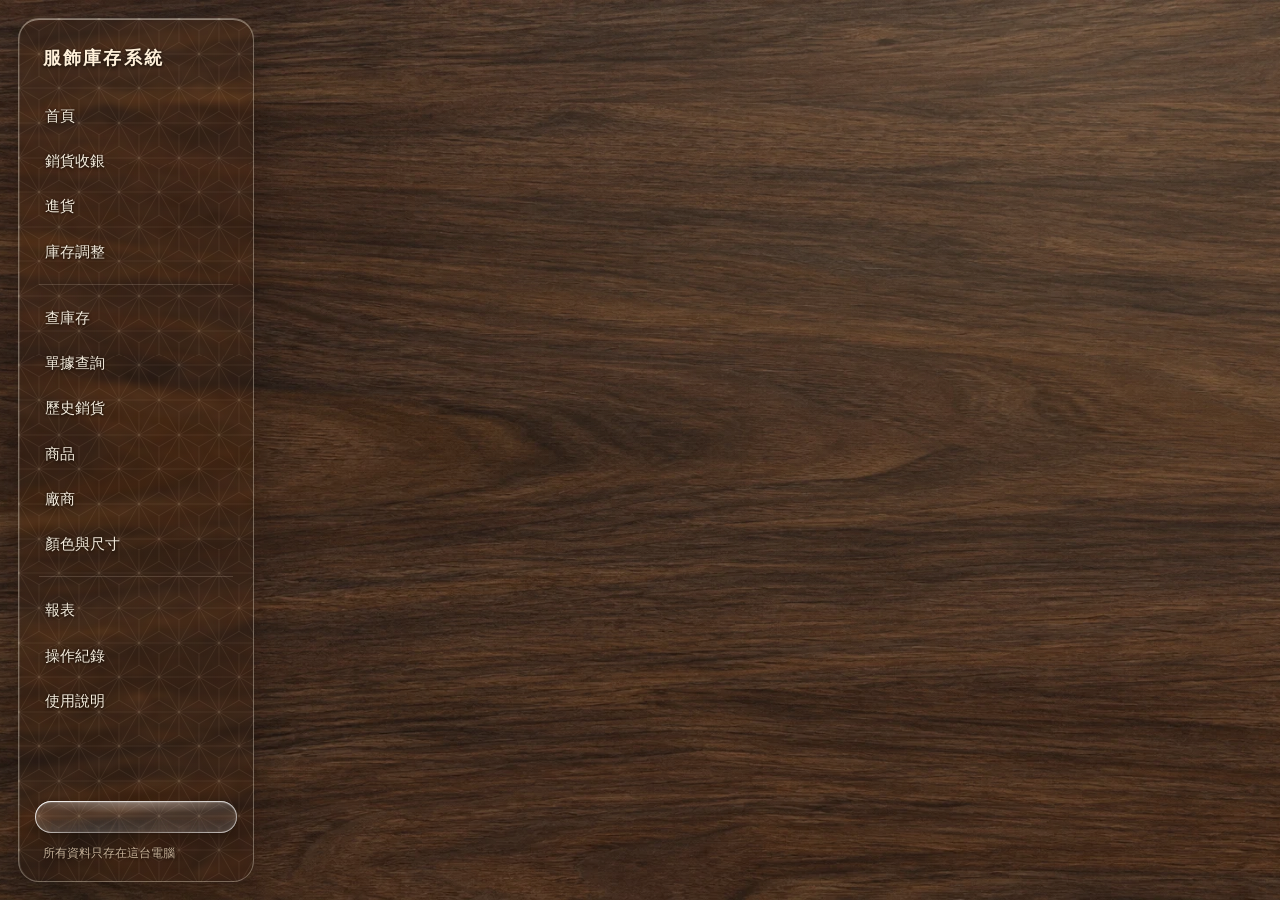
==== commit 94ffada1: "v0.2.0：營業稅、客戶資料、期初庫存與歷史銷貨匯入 - 銷貨單新增課稅別（應稅 5%、零稅率、免稅）與營業稅，營業額以未稅計 - 銷貨單可填客戶名稱、電話、地址，印在出貨單上；出貨單移除經辦人欄 " ====
--- a/rust/ui/index.html
+++ b/rust/ui/index.html
@@ -17,6 +17,7 @@
     <hr>
     <a href="#/lookup" data-page="lookup">查庫存</a>
     <a href="#/docs" data-page="docs">單據查詢</a>
+    <a href="#/history" data-page="history">歷史銷貨</a>
     <a href="#/products" data-page="products">商品</a>
     <a href="#/suppliers" data-page="suppliers">廠商</a>
     <a href="#/specs" data-page="specs">顏色與尺寸</a>
@@ -46,6 +47,7 @@
     <a class="tag" href="#help-start">快速開始</a><a class="tag" href="#help-sale">銷貨與退貨</a>
     <a class="tag" href="#help-purchase">進貨</a><a class="tag" href="#help-product">商品與 SKU</a>
     <a class="tag" href="#help-adjust">庫存調整與盤點</a><a class="tag" href="#help-docs">單據與作廢</a>
+    <a class="tag" href="#help-history">歷史銷貨匯入</a>
     <a class="tag" href="#help-report">報表</a><a class="tag" href="#help-safe">資料安全與備份</a>
     <a class="tag" href="#help-faq">常見問題</a>
   </div>
@@ -60,6 +62,7 @@
     <li>有客人購買時開「<a href="#/sale">銷貨收銀</a>」：輸入貨號或品名，確認數量後按「結帳」。</li>
     <li>每天打開「<a href="#/home">首頁</a>」看今日營業額、低庫存提醒，以及資料安全檢查是否都是綠燈。</li>
   </ol>
+  <p class="muted">剛開始使用、店裡已經有庫存時：先到「<a href="#/adjust">庫存調整</a>」選「期初庫存」輸入現有數量與成本；舊的 Excel 銷貨單可到「<a href="#/history">歷史銷貨</a>」匯入。</p>
 </section>
 
 <section class="card help" id="help-sale">
@@ -71,6 +74,14 @@
     <li>單價預設為商品的建議售價，可直接修改；整單折扣填在下方。</li>
     <li>按「結帳」會再顯示一次合計確認，確認後才會存檔。</li>
   </ol>
+  <h3>課稅別與營業稅</h3>
+  <ul>
+    <li><b>應稅</b>：另加 5% 營業稅，以（小計 − 折扣）計算，四捨五入到元。</li>
+    <li><b>零稅率</b>、<b>免稅</b>：不加稅。</li>
+    <li>報表中的營業額、毛利一律以<b>未稅</b>金額計算；單據與出貨單上的「總計」為含稅金額。</li>
+  </ul>
+  <h3>客戶資料與出貨單</h3>
+  <p>展開「客戶資料」可填客戶名稱、電話、地址（選填）。到「單據查詢」點開銷貨單，按「匯出銷貨單 Excel」即可產生店內版型的出貨單，客戶資料與營業稅會自動帶入。</p>
   <h3>客人退貨</h3>
   <p>同樣開一張銷貨單，把該商品的數量改成負數（例如 <kbd>-1</kbd>），存檔後庫存會加回去、金額為負數。</p>
   <h3>庫存不足</h3>
@@ -105,6 +116,7 @@
   <ul>
     <li><b>盤點調整</b>：輸入「實際盤點數量」，系統自動算出差異。</li>
     <li><b>瑕疵報廢、退回廠商</b>：輸入減少的件數（填正數即可）。</li>
+    <li><b>期初庫存</b>：開始使用系統時，輸入店裡現有的庫存。搜尋商品後在顏色 × 尺寸表格填數量與單位成本，可一次加入多個商品；成本會納入平均成本計算。</li>
     <li><b>其他</b>：增加填正數、減少填負數。</li>
   </ul>
   <p>每次調整都必須填寫原因，並保留在單據與操作紀錄中。</p>
@@ -120,12 +132,25 @@
   </ul>
 </section>
 
+<section class="card help" id="help-history">
+  <h2>歷史銷貨匯入</h2>
+  <ol>
+    <li>到「<a href="#/history">歷史銷貨</a>」按「匯入 Excel 銷貨單」，可一次選多個檔案。</li>
+    <li>店內原本的出貨單版型與本系統匯出的銷貨單都能讀取；一個檔案有多個工作表時，每個工作表當作一張單。</li>
+    <li>系統依表頭「品名、數量、單價、小計」找欄位，並讀取出貨日期（可用民國年，例 <kbd>115/06/27</kbd>）、貨單編號、客戶名稱、電話、地址、銷貨總額、營業稅、總計。</li>
+    <li>同一個貨單編號只會匯入一次；沒有日期或是空白的單會略過，並列出原因。</li>
+  </ol>
+  <p>歷史銷貨<b>只做紀錄</b>，不會扣庫存，也不計入毛利；會出現在「月營業額」與「歷史銷貨」報表。匯錯的檔案可點開後刪除，刪除會寫進操作紀錄。</p>
+</section>
+
 <section class="card help" id="help-report">
   <h2>報表</h2>
   <dl>
     <dt>即時庫存表</dt><dd>每個 SKU 的庫存、平均成本、庫存金額與低庫存警示。</dd>
     <dt>進貨／銷貨報表</dt><dd>選擇日期區間，列出每一筆明細；銷貨報表含成本與毛利。</dd>
-    <dt>季度收益</dt><dd>每季的進貨成本、銷貨淨額、銷貨成本、毛利率與庫存週轉率。</dd>
+    <dt>季度收益</dt><dd>每季的進貨成本、銷貨淨額（未稅）、銷貨成本、毛利率、庫存週轉率與營業稅。</dd>
+    <dt>月營業額</dt><dd>每月的系統銷貨與匯入的歷史銷貨（未稅），以及各自的營業稅。</dd>
+    <dt>歷史銷貨</dt><dd>區間內匯入的歷史銷貨單明細。</dd>
     <dt>滯銷品</dt><dd>指定天數內沒有賣出、但仍有庫存的 SKU。</dd>
     <dt>熱銷排行</dt><dd>區間內銷量前 50 名的商品。</dd>
   </dl>
--- a/rust/ui/style.css
+++ b/rust/ui/style.css
@@ -244,6 +244,8 @@
 .form-grid .span2 { grid-column: span 2; }
 .form-grid input, .form-grid select { width: 100%; }
 .toolbar { display: flex; gap: 14px; flex-wrap: wrap; align-items: flex-end; }
+details.customer { margin-top: 14px; }
+details.customer summary { cursor: pointer; color: var(--muted); font-size: 14px; margin-bottom: 10px; }
 .hint { font-size: 13px; color: var(--muted); }
 fieldset { border: 1px solid var(--line); border-radius: 14px; padding: 10px 14px 14px; margin: 14px 0 0; }
 legend { padding: 0 6px; color: var(--muted); font-size: 13px; }
